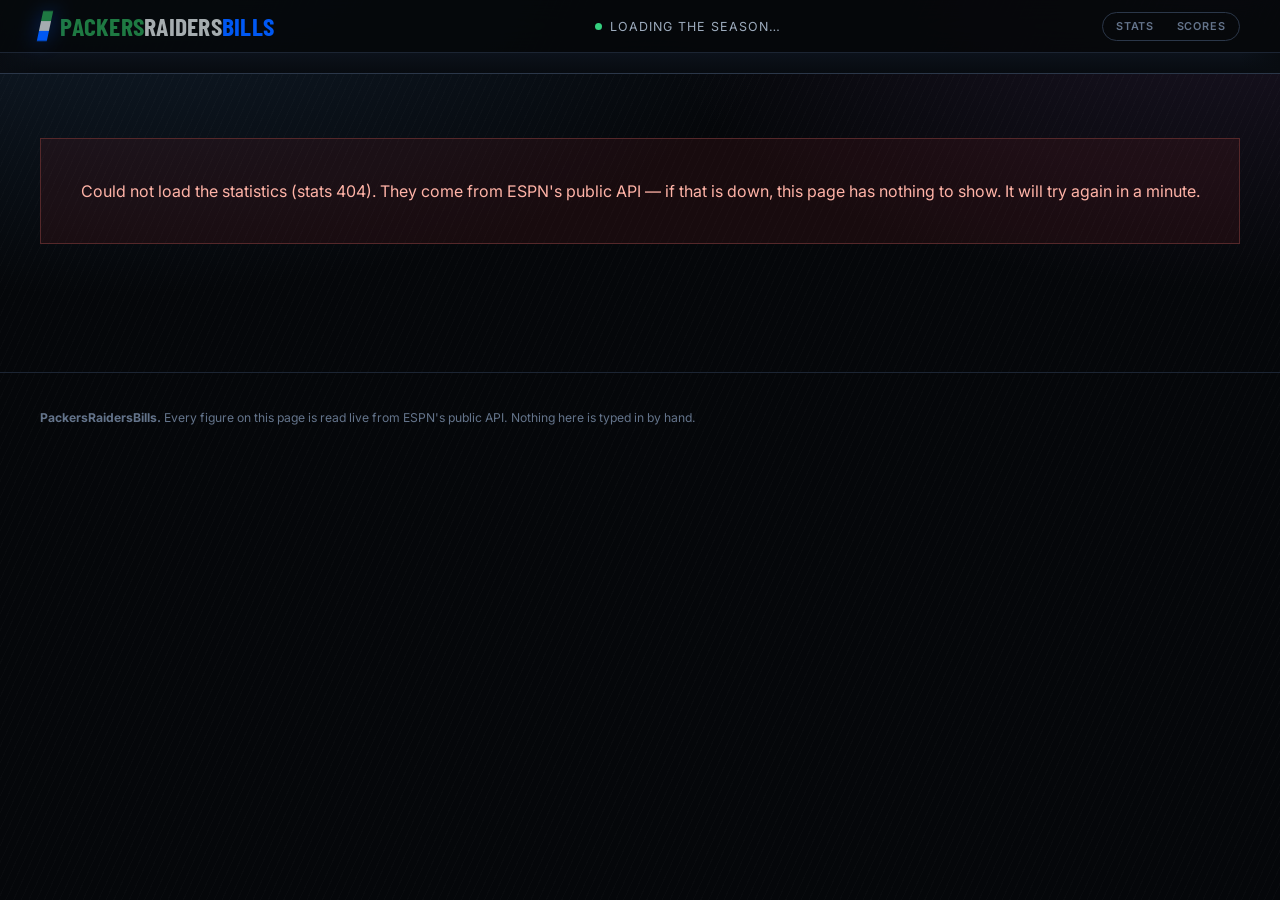
==== index.html @ 351a5bd6 "Add both teams' logos to each game in the scores ticker Each side of a game now shows its logo besid" ====
<!DOCTYPE html>
<html lang="en">
<head>
<meta charset="utf-8">
<meta name="viewport" content="width=device-width, initial-scale=1">
<title>PackersRaidersBills</title>
<meta name="description" content="PackersRaidersBills — live statistical comparison of the Green Bay Packers, Las Vegas Raiders and Buffalo Bills. Scoring, passing, rushing, receiving, defence, turnovers, special teams, quarterbacks, head-to-head and twenty seasons of history.">
<meta name="theme-color" content="#07090d">

<!-- The apex is the real address; www redirects to it at the Netlify end.
     A canonical pointing anywhere else would split the two in search. -->
<link rel="canonical" href="https://packersraidersbills.com/">
<meta property="og:url" content="https://packersraidersbills.com/">
<meta property="og:type" content="website">
<meta property="og:site_name" content="PackersRaidersBills">
<meta property="og:title" content="PackersRaidersBills — Packers, Raiders and Bills, compared live">
<meta property="og:description" content="Live NFL statistics for the Green Bay Packers, Las Vegas Raiders and Buffalo Bills: 103 figures across scoring, passing, rushing, receiving, defence, turnovers and special teams, head to head since the 1970 merger, and twenty seasons of form.">
<meta name="twitter:card" content="summary">
<meta name="twitter:title" content="PackersRaidersBills — Packers, Raiders and Bills, compared live">
<meta name="twitter:description" content="103 live figures across three clubs, head to head since 1970, twenty seasons of form. Every number read live from ESPN.">
<!-- Same skewed tri-colour tick as the masthead brand-mark (see .brand-mark
     in site.css) — kept in sync by hand since these are static files, not CSS.
     Real hosted files, not a data: URI: Android's "add to home screen" icon
     fetcher doesn't reliably resolve a data: URI, and silently falls back to
     a generated dark-tile-plus-first-letter placeholder when it can't — which
     is what was actually happening. /favicon.ico is a genuine file too, for
     the same reason: several mobile browsers probe that path directly
     regardless of what these <link> tags say, and a 404 there triggers the
     same fallback even when everything else here is correct. -->
<link rel="icon" type="image/svg+xml" href="images/icon.svg">
<link rel="icon" type="image/png" sizes="512x512" href="images/icon-512-v2.png">
<link rel="apple-touch-icon" sizes="512x512" href="images/icon-512-v2.png">
<link rel="manifest" href="manifest.json">
<link rel="preconnect" href="https://fonts.googleapis.com">
<link rel="preconnect" href="https://fonts.gstatic.com" crossorigin>
<link rel="stylesheet" href="https://fonts.googleapis.com/css2?family=Barlow+Condensed:wght@500;600;700&family=Inter:wght@400;500;600;700&display=swap">
<link rel="stylesheet" href="css/site.css?v=13fb2da1">
</head>
<body>

<header class="masthead">
  <div class="masthead-inner">
    <div class="brand">
      <span class="brand-mark" aria-hidden="true"></span>
      <span class="brand-name"><span class="bn bn-gb">Packers</span><span class="bn bn-lv">Raiders</span><span class="bn bn-buf">Bills</span></span>
    </div>
    <p class="season" id="season-line">
      <span class="dot" aria-hidden="true"></span><span id="season-text">Loading the season…</span>
    </p>
    <!-- Hidden until a week with games to toggle to loads — see
         updateTickerToggle() in app.js, which marks whichever button
         matches the ticker's current mode aria-pressed="true". -->
    <div class="ticker-toggle" id="ticker-toggle" role="group" aria-label="Ticker content" hidden>
      <button type="button" data-mode="stats">Stats</button>
      <button type="button" data-mode="scores">Scores</button>
    </div>
  </div>
</header>

<!-- Shown only inside the active window for one of our own games — from an
     hour before kickoff through the rest of that game's calendar day. Not
     the ticker: this is a standing, non-scrolling strip, and only for our
     three clubs' own games, never the whole week's slate. -->
<section class="livescores" id="livescores-section" aria-label="Live scores" hidden>
  <div class="livescores-inner" id="livescores"></div>
</section>

<!-- The ticker holds its list TWICE. The second copy is aria-hidden and
     exists only so the scroll loops with no gap. Any change to the content
     must be made to both, which is why app.js builds the second from the
     first rather than templating it separately. -->
<section class="ticker" aria-label="Live scores and season notes">
  <div class="ticker-track" id="ticker-track">
    <ul class="ticker-list" id="ticker-list"></ul>
    <ul class="ticker-list" id="ticker-list-copy" aria-hidden="true"></ul>
  </div>
</section>

<main id="main">

  <p class="status" id="status" role="status">Loading live statistics…</p>

  <section class="scoreboard-wrap" id="teams-section" hidden>
    <div class="section-head">
      <h2 class="section-title">This season</h2>
    </div>
    <div class="teams" id="teams"></div>
  </section>

  <section class="section" id="h2h-section" hidden>
    <div class="section-head">
      <h2 class="section-title">Head to head</h2>
      <p class="section-note" id="h2h-note"></p>
    </div>
    <div class="h2h" id="h2h"></div>
  </section>

  <section class="section" id="cats-section" hidden>
    <div class="section-head">
      <h2 class="section-title">The numbers</h2>
      <p class="section-note">Key: <span class="rank-num lead">1</span> is the best of the three clubs in that row. The small number by each value is that club's rank across the whole NFL.</p>
    </div>
    <div id="categories"></div>
  </section>

  <section class="section" id="qb-section" hidden>
    <div class="section-head">
      <h2 class="section-title">Quarterbacks</h2>
      <p class="section-note">Each club's leading passer this season.</p>
    </div>
    <div class="qbs" id="qbs"></div>
    <div id="qb-cat"></div>
  </section>

  <section class="section" id="history-section" hidden>
    <div class="section-head">
      <h2 class="section-title">The last twenty seasons</h2>
      <p class="section-note" id="history-note"></p>
    </div>
    <div class="history" id="history"></div>
  </section>

</main>

<footer class="foot">
  <p><b>PackersRaidersBills.</b> Every figure on this page is read live from ESPN's public API. Nothing here is typed in by hand.</p>
  <p class="foot-meta" id="foot-meta"></p>
</footer>

<script src="js/app.js?v=fa5a74a4" defer></script>
</body>
</html>
---- css/site.css ----
/* SportsTicker — all styling, one file.
   Cached immutable for a year. Bump the ?v= string on every page when this
   file changes, or nobody sees the change. See netlify.toml.

   The look is broadcast graphics: condensed display type, hard diagonals,
   team colour used as a flood rather than a hint, numbers big enough to read
   from across a room. The page is a scoreboard, not a spreadsheet. */

:root {
  --bg: #05070a;
  --bg-2: #090d13;
  --panel: #0e131b;
  --panel-2: #131a24;
  --line: #1c2533;
  --line-2: #2b3749;
  --ink: #f2f5fa;
  --ink-2: #9dabbd;
  --ink-3: #64748b;

  /* Overwritten per element by app.js from each club's own colours. */
  --team: #4a5a70;
  --team-ink: #ffffff;
  --team-flood: 13%;   /* lowered per club by app.js for light colours */

  --display: "Barlow Condensed", "Arial Narrow", system-ui, sans-serif;
  --body: Inter, ui-sans-serif, system-ui, -apple-system, "Segoe UI", Roboto, sans-serif;

  --r: 4px;
  --gutter: clamp(1rem, 4vw, 2.5rem);
  --max: 82rem;
}

* { box-sizing: border-box; min-width: 0; }

html { -webkit-text-size-adjust: 100%; scroll-behavior: smooth; }

body {
  margin: 0;
  color: var(--ink);
  font: 400 1rem/1.55 var(--body);
  -webkit-font-smoothing: antialiased;
  background:
    /* A faint diagonal weave, the way a broadcast background is never flat. */
    repeating-linear-gradient(115deg, rgba(255,255,255,.014) 0 1px, transparent 1px 7px),
    radial-gradient(1200px 620px at 8% -10%, #12202f 0%, transparent 62%),
    radial-gradient(1000px 560px at 95% -4%, #1b1424 0%, transparent 58%),
    var(--bg);
  background-attachment: fixed;
}

/* Numbers must line up in columns, or the tables jitter as values change. */
.num, .v, .rank, .record, .bar-val, .sr { font-variant-numeric: tabular-nums; }

h1, h2, h3 { margin: 0; font-family: var(--display); line-height: 1; }

/* ---------------------------------------------------------------- masthead */

.masthead {
  position: sticky; top: 0; z-index: 40;
  background: rgba(5, 7, 10, .88);
  backdrop-filter: blur(16px);
  border-bottom: 1px solid var(--line);
  /* A sticky element with backdrop-filter sitting directly above masked,
     animated content is a known iOS Safari paint bug: WebKit sometimes
     fails to composite what's underneath on first load, and it stays
     invisible until a scroll forces a recompute. Promoting this to its own
     GPU layer up front (rather than letting Safari decide lazily) is the
     standard fix — it stops the ticker below from needing a scroll to
     appear at all. */
  transform: translateZ(0);
}

.masthead-inner {
  max-width: var(--max); margin: 0 auto;
  padding: .7rem var(--gutter);
  display: flex; align-items: center; justify-content: space-between; gap: 1rem;
  flex-wrap: wrap;
}

.brand { display: flex; align-items: center; gap: .65rem; }

.brand-mark {
  width: 10px; height: 30px; transform: skewX(-12deg);
  background: linear-gradient(180deg, #1e7942 0%, #1e7942 33%, #a5acaf 33%, #a5acaf 66%, #0058f3 66%, #0058f3 100%);
  box-shadow: 0 0 20px rgba(0, 88, 243, .4);
}

.brand-name {
  font-family: var(--display); font-size: 1.6rem; font-weight: 700;
  text-transform: uppercase; letter-spacing: .01em; line-height: 1;
}
/* The name IS the three clubs, so it is set in the three clubs' colours —
   the same drawn colours the rest of the page uses, not the raw primaries.
   These three hexes are accent()'s current output for each club (see the
   comment there) — kept in sync by hand since this is plain CSS, no JS. */
.bn { font-weight: 700; }
.bn-gb  { color: #1e7942; }
.bn-lv  { color: #a5acaf; }
.bn-buf { color: #0058f3; }
.brand-thin { font-weight: 500; color: var(--ink-2); }

.season {
  margin: 0; color: var(--ink-2); font-size: .78rem;
  display: flex; align-items: center; gap: .5rem;
  text-transform: uppercase; letter-spacing: .08em;
}

.dot {
  width: 7px; height: 7px; border-radius: 50%; background: #35d07f; flex: none;
  animation: pulse 2.4s infinite;
}
.dot.stale { background: var(--ink-3); animation: none; }

@keyframes pulse {
  0%   { box-shadow: 0 0 0 0 rgba(53, 208, 127, .5); }
  70%  { box-shadow: 0 0 0 8px rgba(53, 208, 127, 0); }
  100% { box-shadow: 0 0 0 0 rgba(53, 208, 127, 0); }
}

/* A two-way segmented control, not a single button, so which mode the
   ticker is in is always visible, not just what a click would do — see
   updateTickerToggle() in app.js, which sets aria-pressed on whichever
   button matches. Hidden by default; JS only reveals it once there's a
   second mode actually worth switching to. */
.ticker-toggle {
  display: flex; flex: none;
  border: 1px solid var(--line-2); border-radius: 999px; padding: 2px;
}
.ticker-toggle button {
  appearance: none; cursor: pointer; border: 0; background: transparent; color: var(--ink-3);
  font-family: var(--body); font-size: .68rem; font-weight: 600;
  text-transform: uppercase; letter-spacing: .08em;
  padding: .28rem .7rem; border-radius: 999px;
  transition: background-color .15s ease, color .15s ease;
}
.ticker-toggle button[aria-pressed="true"] { background: var(--ink); color: #0a0c10; }
@media (hover: hover) {
  .ticker-toggle button:not([aria-pressed="true"]):hover { color: var(--ink); }
}
.ticker-toggle button:focus-visible { outline: 2px solid #4b8dff; outline-offset: 2px; }

/* ------------------------------------------------------------- livescores */

.livescores {
  border-bottom: 1px solid var(--line-2);
  background: linear-gradient(180deg, #0d1119, #080b11);
}
.livescores-inner {
  max-width: var(--max); margin: 0 auto; padding: .7rem var(--gutter);
  display: flex; gap: .7rem; flex-wrap: wrap;
}

.live-card {
  flex: 1 1 13rem; min-width: 11rem;
  background: var(--panel); border: 1px solid var(--line);
  border-left: 3px solid var(--team, var(--line-2));
  padding: .5rem .8rem;
}
/* Final and upcoming read as quieter than live on purpose — live is the
   one state worth a reader's eye jumping to. */
.live-card.live-post { opacity: .82; }

.live-status {
  display: flex; align-items: center; gap: .35rem;
  font-family: var(--body); font-size: .62rem; font-weight: 700;
  text-transform: uppercase; letter-spacing: .1em; color: var(--ink-3);
}
.live-card.live-in .live-status { color: #ff5a5a; }

.live-dot {
  width: 6px; height: 6px; border-radius: 50%; background: #ff3b3b; flex: none;
  animation: pulse-live 1.6s infinite;
}
@keyframes pulse-live {
  0%   { box-shadow: 0 0 0 0 rgba(255, 59, 59, .5); }
  70%  { box-shadow: 0 0 0 8px rgba(255, 59, 59, 0); }
  100% { box-shadow: 0 0 0 0 rgba(255, 59, 59, 0); }
}

.live-match {
  display: flex; align-items: baseline; gap: .45rem; margin-top: .15rem;
  font-family: var(--display); font-weight: 700; font-size: 1.25rem;
  flex-wrap: wrap;
}
.live-side b { color: var(--team, var(--ink)); margin-left: .3rem; font-variant-numeric: tabular-nums; }
.live-at { color: var(--ink-3); font-size: .75rem; font-weight: 400; }
.live-detail { margin-top: .15rem; color: var(--ink-3); font-size: .7rem; text-transform: uppercase; letter-spacing: .05em; }

@media (prefers-reduced-motion: reduce) {
  .live-dot { animation: none; }
}

/* ------------------------------------------------------------------ ticker */

.ticker {
  position: relative;
  border-bottom: 1px solid var(--line-2);
  background: linear-gradient(180deg, #0c121b, #070b10);
  overflow: hidden;
}
/* The fade at each edge used to be a mask-image. mask-image is one of the
   more fragile CSS features on iOS Safari across versions — when it fails
   to resolve, it hides everything it's applied to, not just the fade,
   which reads as exactly "the ticker is completely blank". Two ordinary
   gradient overlays can't fail that way: worst case a fade doesn't show,
   the content underneath always does. */
.ticker::before, .ticker::after {
  content: ""; position: absolute; top: 0; bottom: 0; width: 2.5rem; z-index: 2; pointer-events: none;
}
.ticker::before { left: 0; background: linear-gradient(90deg, #090d13, transparent); }
.ticker::after { right: 0; background: linear-gradient(270deg, #080c11, transparent); }

.ticker-track {
  display: flex; width: max-content; animation: scroll 58s linear infinite;
  /* Its own layer, promoted up front rather than left for Safari to decide
     lazily — see the comment on .masthead above; this is the other half of
     the same fix, on the element that's actually animating. */
  transform: translateZ(0);
}
/* Guarded to real pointer devices only. Touch has no hover to release — a
   single tap on iOS/Android latches :hover on until something else is
   tapped, which without this guard freezes the marquee for good, and
   overflow: hidden above means there is nothing left to swipe either. */
@media (hover: hover) {
  .ticker:hover .ticker-track { animation-play-state: paused; }
}

.ticker-list {
  display: flex; align-items: center; gap: 2.4rem;
  margin: 0; padding: .6rem 1.2rem .6rem 0; list-style: none;
  white-space: nowrap;
}

.ticker-list li { display: flex; align-items: center; gap: .5rem; font-size: .82rem; color: var(--ink-2); }

.ticker-tag {
  font-family: var(--display); font-weight: 700; font-size: .92rem;
  letter-spacing: .04em; text-transform: uppercase;
  padding: .12rem .5rem; transform: skewX(-12deg);
  background: var(--team); color: var(--team-ink);
}
.ticker-tag > span { display: inline-flex; align-items: center; gap: .3rem; transform: skewX(12deg); }
.ticker-tag img { width: 15px; height: 15px; object-fit: contain; }

.ticker-list b { color: var(--ink); font-weight: 600; }

/* A game in scores mode: logo + abbreviation (+ score once it's started)
   for each side, so each logo sits right beside the team it belongs to. */
.ticker-match { display: inline-flex; align-items: center; gap: .55rem; }
.ticker-side { display: inline-flex; align-items: center; gap: .3rem; color: var(--ink); font-weight: 600; }
.ticker-logo { width: 18px; height: 18px; object-fit: contain; flex: none; }
.ticker-sep { color: var(--ink-3); font-weight: 400; }
.ticker-live {
  font-family: var(--display); font-weight: 700; letter-spacing: .08em;
  background: #d81f2a; color: #fff; padding: .12rem .45rem;
}

@keyframes scroll {
  /* translateZ(0) here too, not just on the base rule: an animated
     `transform` replaces the whole property for the animation's duration,
     so the base rule's layer-promoting translateZ would otherwise vanish
     the instant the animation starts. */
  from { transform: translateX(0) translateZ(0); }
  /* Exactly half, because the list is present twice. Anything else jumps. */
  to   { transform: translateX(-50%) translateZ(0); }
}

@media (prefers-reduced-motion: reduce) {
  .ticker-track { animation: none; }
  .ticker { overflow-x: auto; }
  .dot { animation: none; }
  html { scroll-behavior: auto; }
}

/* ------------------------------------------------------------------ layout */

#main { max-width: var(--max); margin: 0 auto; padding: 0 var(--gutter) 4rem; }

.status {
  margin: 4rem 0; text-align: center; color: var(--ink-2);
  padding: 2.5rem 1.5rem; border: 1px solid var(--line-2);
}
.status.error { color: #ffb3a7; border-color: #55282a; background: rgba(110, 30, 34, .18); }

.section { margin: 3.4rem 0 0; }
.section-head { display: flex; align-items: flex-end; justify-content: space-between; gap: 1.5rem; flex-wrap: wrap; margin-bottom: 1rem; }

.section-title {
  font-size: clamp(1.75rem, 4.5vw, 2.6rem); font-weight: 700;
  text-transform: uppercase; letter-spacing: .005em;
  display: flex; align-items: center; gap: .75rem;
}
/* The skewed tick is the page's one repeated motif — masthead, tags, panels. */
.section-title::before {
  content: ""; width: 7px; height: .85em; transform: skewX(-12deg);
  background: linear-gradient(180deg, #1e7942, #a5acaf 50%, #0058f3);
  flex: none;
}

.section-note { margin: 0; color: var(--ink-3); font-size: .8rem; max-width: 40rem; line-height: 1.5; }

/* -------------------------------------------------------------- scoreboard */

.scoreboard-wrap { margin: 1.6rem 0 0; }

.teams { display: grid; gap: .8rem; grid-template-columns: repeat(auto-fit, minmax(17.5rem, 1fr)); }

.team-card {
  position: relative; overflow: hidden; isolation: isolate;
  background: linear-gradient(150deg, var(--panel-2) 0%, var(--panel) 55%, #0a0e14 100%);
  border: 1px solid var(--line);
  padding: 1.1rem 1.15rem 1rem;
}

/* The club's colour as a hard diagonal flood behind the panel. This is the
   change that makes three panels read as three clubs at a glance rather than
   three identical cards with a coloured line on top. */
.team-card::before {
  content: ""; position: absolute; inset: 0; z-index: -2;
  background: linear-gradient(118deg, var(--team) 0%, var(--team) 34%, transparent 34.4%);
  opacity: .20;
}

/* The logo, huge and faint, bled off the corner. */
.team-watermark {
  position: absolute; right: -22px; bottom: -26px; width: 150px; height: 150px;
  object-fit: contain; opacity: .09; z-index: -1; pointer-events: none;
}

/* Standing among just these three clubs — win percentage, point
   differential to break a tie. The panels themselves stay in the page's
   fixed order (see the comment in drawTeams); this is what says who's
   actually ahead without reshuffling the layout every week. */
.team-rank {
  position: absolute; top: 1rem; right: 1.1rem;
  font-family: var(--display); font-weight: 700; font-size: 1.5rem;
  letter-spacing: .01em; color: var(--team);
  text-shadow: 0 0 20px color-mix(in srgb, var(--team) 45%, transparent);
}

.team-abbr {
  font-family: var(--display); font-weight: 700;
  font-size: clamp(2.6rem, 7vw, 3.6rem); line-height: .85;
  letter-spacing: -.01em; color: var(--team);
  text-shadow: 0 0 34px color-mix(in srgb, var(--team) 45%, transparent);
}

.team-top { display: flex; align-items: flex-start; gap: .8rem; margin-bottom: .75rem; }
.team-logo { width: 42px; height: 42px; object-fit: contain; flex: none; }
.team-name { font-family: var(--display); font-size: 1.15rem; font-weight: 600; text-transform: uppercase; letter-spacing: .02em; }
.team-standing { color: var(--ink-3); font-size: .72rem; text-transform: uppercase; letter-spacing: .07em; margin-top: .2rem; }

.record { display: flex; align-items: baseline; gap: .55rem; margin: .1rem 0 .9rem; }
.record-big { font-family: var(--display); font-size: 2.9rem; font-weight: 700; line-height: .85; }
.record-label { color: var(--ink-3); font-size: .66rem; text-transform: uppercase; letter-spacing: .14em; }

.team-grid { display: grid; grid-template-columns: 1fr 1fr; gap: .5rem .9rem; }

.kv { border-top: 1px solid var(--line); padding-top: .4rem; }
.kv .k { display: block; color: var(--ink-3); font-size: .62rem; text-transform: uppercase; letter-spacing: .1em; }
.kv .v { font-family: var(--display); font-weight: 600; font-size: 1.3rem; line-height: 1.1; }

.team-next {
  margin: .85rem 0 0; padding-top: .65rem; border-top: 1px solid var(--line);
  color: var(--ink-3); font-size: .74rem; text-transform: uppercase; letter-spacing: .06em;
}
.team-next b { color: var(--ink); font-weight: 600; letter-spacing: .02em; }

/* ------------------------------------------------------------- categories */

.cat { border: 1px solid var(--line); background: rgba(9, 13, 19, .7); margin-bottom: .55rem; }
.cat[open] { border-color: var(--line-2); }

.cat > summary {
  display: flex; align-items: center; gap: .6rem; cursor: pointer;
  padding: .65rem .9rem;
  font-family: var(--display); font-size: 1.3rem; font-weight: 600;
  text-transform: uppercase; letter-spacing: .03em;
  list-style: none;   /* Firefox */
  user-select: none;
}
/* Safari and Chrome draw their own triangle; ours is the SVG chevron. */
.cat > summary::-webkit-details-marker { display: none; }
.cat > summary::marker { content: ''; }
.cat > summary:hover { background: rgba(255, 255, 255, .025); }
.cat > summary:focus-visible { outline: 2px solid #4b8dff; outline-offset: -2px; }

.cat-arrow { flex: none; color: var(--ink-3); transition: transform .18s ease; }
.cat[open] .cat-arrow { transform: rotate(90deg); color: var(--ink-2); }

.cat-count {
  margin-left: auto; color: var(--ink-3);
  font-family: var(--body); font-size: .64rem; font-weight: 400;
  text-transform: uppercase; letter-spacing: .1em;
}

.cat-note { margin: 0; padding: 0 .9rem .7rem; color: var(--ink-3); font-size: .76rem; max-width: 46rem; }
.cat-body { border-top: 1px solid var(--line); padding-top: .1rem; }
.cat .rows { border: 0; background: none; }

@media (prefers-reduced-motion: reduce) { .cat-arrow { transition: none; } }

/* ------------------------------------------------------- comparison rows */

.rows { border: 1px solid var(--line); background: rgba(9, 13, 19, .75); }

.rows-head { display: grid; grid-template-columns: 13rem repeat(3, 1fr); background: #0b1017; border-bottom: 1px solid var(--line-2); }
.rows-head div { padding: .5rem .85rem; font-size: .66rem; letter-spacing: .12em; text-transform: uppercase; color: var(--ink-3); border-right: 1px solid var(--line); display: flex; align-items: center; gap: .45rem; }
.rows-head div:last-child { border-right: 0; }
.rows-head .th-team { color: var(--ink); font-family: var(--display); font-weight: 700; font-size: 1.05rem; letter-spacing: .04em; }
.rows-head .th-team::before { content: ""; width: 5px; height: 1em; transform: skewX(-12deg); background: var(--team); flex: none; }
.th-logo { width: 20px; height: 20px; object-fit: contain; flex: none; }
.th-lead { color: var(--ink-3); font-family: var(--body); font-weight: 400; font-size: .6rem; letter-spacing: .04em; text-transform: none; white-space: nowrap; }
.th-lead.top { color: var(--team); font-weight: 700; }
.th-gp { color: var(--ink-3); font-family: var(--body); font-weight: 400; font-size: .62rem; letter-spacing: .06em; margin-left: auto; }

.row { display: grid; grid-template-columns: 13rem repeat(3, 1fr); border-top: 1px solid var(--line); }
.row:first-child { border-top: 0; }

.row-label {
  display: flex; align-items: center; gap: .35rem; flex-wrap: wrap;
  padding: .6rem .85rem; color: var(--ink-2); font-size: .8rem;
  border-right: 1px solid var(--line);
}
.row-label > span:first-child { flex: 1 0 100%; }

.row-hint { color: var(--ink-3); font-size: .6rem; text-transform: uppercase; letter-spacing: .06em; border: 1px solid var(--line-2); padding: .05rem .3rem; white-space: nowrap; }

.cell { padding: .55rem .85rem; border-right: 1px solid var(--line); position: relative; }
.cell:last-child { border-right: 0; }

/* The leading cell is flooded in the club's colour rather than merely
   outlined — on a table this dense, a 3px edge is not enough to find. */
.cell.lead { background: color-mix(in srgb, var(--team) var(--team-flood), transparent); }
.cell.lead::before { content: ""; position: absolute; left: 0; top: 0; bottom: 0; width: 3px; background: var(--team); }

.cell-top { display: flex; align-items: baseline; justify-content: space-between; gap: .5rem; }
.cell-val { display: inline-flex; align-items: center; gap: .35rem; }
.bar-val { font-family: var(--display); font-weight: 600; font-size: 1.45rem; line-height: 1; }
.cell.lead .bar-val { color: var(--team); font-weight: 700; }
.cell.empty .bar-val { color: var(--ink-3); }

/* The explicit "who's first among these three" mark — the colour flood on
   .cell.lead carries the same fact, but a reader skimming a dense table
   asked for it spelled out, not just implied by a tinted background. */
.rank-num {
  display: inline-flex; align-items: center; justify-content: center;
  width: 1.15em; height: 1.15em; border-radius: 50%; flex: none;
  font-family: var(--body); font-size: .66rem; font-weight: 700; line-height: 1;
  color: var(--ink-3); border: 1px solid var(--line-2);
  vertical-align: middle;
}
.rank-num.lead { background: var(--team, #4b8dff); color: var(--team-ink, #0a0c10); border-color: transparent; }

.rank { font-size: .62rem; color: var(--ink-3); text-transform: uppercase; letter-spacing: .05em; }

.bar { height: 4px; background: rgba(255, 255, 255, .055); margin-top: .4rem; overflow: hidden; }
.bar > i { display: block; height: 100%; background: var(--team); opacity: .5; transition: width .5s ease; }
.cell.lead .bar > i { opacity: 1; box-shadow: 0 0 14px -1px var(--team); }

/* --------------------------------------------------------------- head2head */

.h2h { display: grid; gap: .8rem; grid-template-columns: repeat(auto-fit, minmax(19rem, 1fr)); }

.h2h-card {
  position: relative; overflow: hidden; isolation: isolate;
  background: var(--panel); border: 1px solid var(--line); padding: 1rem 1.05rem;
}
/* Split diagonally, one club's colour each side. */
.h2h-card::before {
  content: ""; position: absolute; inset: 0; z-index: -1; opacity: .17;
  background: linear-gradient(105deg, var(--a) 0%, var(--a) 40%, transparent 40.3%, transparent 59.7%, var(--b) 60%, var(--b) 100%);
}

.h2h-top { display: flex; align-items: center; justify-content: space-between; gap: .6rem; margin-bottom: .55rem; }
.h2h-side { display: flex; align-items: center; gap: .4rem; font-family: var(--display); font-weight: 700; font-size: 1.25rem; letter-spacing: .03em; }
.h2h-side img { width: 26px; height: 26px; object-fit: contain; }
.h2h-v { font-family: var(--display); color: var(--ink-3); font-size: .8rem; letter-spacing: .14em; }

.h2h-score { display: flex; align-items: baseline; justify-content: center; gap: .7rem; margin-bottom: .6rem; font-family: var(--display); }
.h2h-score b { font-size: 3rem; font-weight: 700; line-height: .85; }
.h2h-score .sep { color: var(--ink-3); font-size: 1.6rem; }

.h2h-bar { display: flex; height: 6px; overflow: hidden; background: rgba(255,255,255,.06); }
.h2h-bar i { display: block; height: 100%; }

.h2h-meta { color: var(--ink-3); font-size: .7rem; margin: .55rem 0 .4rem; text-transform: uppercase; letter-spacing: .07em; }

.meetings { list-style: none; margin: 0; padding: 0; border-top: 1px solid var(--line); }
.meetings li { display: flex; align-items: center; gap: .5rem; padding: .35rem 0; border-bottom: 1px solid var(--line); font-size: .78rem; color: var(--ink-2); }
.meetings li:last-child { border-bottom: 0; }
/* Collapsed by default — only the five most recent meetings show until the
   button below reveals the rest of the series. */
.meetings .meeting-extra { display: none; }
.meetings.expanded .meeting-extra { display: flex; }

.meetings-more {
  appearance: none; cursor: pointer; width: 100%;
  background: transparent; border: 0; border-top: 1px dashed var(--line-2);
  color: var(--ink-3); font-family: var(--body); font-size: .68rem; font-weight: 600;
  text-transform: uppercase; letter-spacing: .07em;
  padding: .5rem 0 0; margin-top: .1rem;
  transition: color .15s ease;
}
@media (hover: hover) {
  .meetings-more:hover { color: var(--ink); }
}
.meetings-more:focus-visible { outline: 2px solid #4b8dff; outline-offset: 2px; }
.meetings .yr { color: var(--ink-3); font-size: .68rem; width: 2.4rem; flex: none; font-variant-numeric: tabular-nums; }
.meetings .res { margin-left: auto; font-family: var(--display); font-weight: 700; font-size: .78rem; letter-spacing: .05em; padding: .05rem .4rem; transform: skewX(-12deg); }
.meetings .res > span { display: inline-flex; align-items: center; gap: .25rem; transform: skewX(12deg); }
.meetings .res img { width: 13px; height: 13px; object-fit: contain; }
.meetings .sched { margin-left: auto; font-size: .66rem; color: var(--ink-3); border: 1px solid var(--line-2); padding: .05rem .4rem; text-transform: uppercase; letter-spacing: .06em; }

/* ----------------------------------------------------------- quarterbacks */

.qbs { display: grid; gap: .8rem; grid-template-columns: repeat(auto-fit, minmax(16rem, 1fr)); margin-bottom: .8rem; }

.qb-card {
  position: relative; overflow: hidden; isolation: isolate;
  display: flex; align-items: center; gap: .85rem;
  background: var(--panel); border: 1px solid var(--line); padding: .8rem .95rem;
}
.qb-card::before {
  content: ""; position: absolute; inset: 0; z-index: -1; opacity: .2;
  background: linear-gradient(118deg, var(--team) 0%, var(--team) 26%, transparent 26.3%);
}
.qb-shot { width: 66px; height: 66px; border-radius: 50%; object-fit: cover; object-position: top center; background: color-mix(in srgb, var(--team) 60%, #0a0e14); flex: none; border: 2px solid var(--team); }
.qb-name { font-family: var(--display); font-weight: 700; font-size: 1.35rem; line-height: 1; text-transform: uppercase; letter-spacing: .02em; }
.qb-meta { color: var(--ink-3); font-size: .68rem; text-transform: uppercase; letter-spacing: .09em; margin-top: .2rem; display: flex; align-items: center; gap: .3rem; }
.qb-team-logo { width: 16px; height: 16px; object-fit: contain; }
.qb-line { color: var(--ink-2); font-size: .76rem; margin-top: .3rem; font-variant-numeric: tabular-nums; }

.qb-rating { position: absolute; top: .75rem; right: .9rem; text-align: right; }
.qb-rating .v { display: block; font-family: var(--display); font-weight: 700; font-size: 1.3rem; line-height: 1; color: var(--team); }
.qb-rating .k { display: block; color: var(--ink-3); font-size: .56rem; text-transform: uppercase; letter-spacing: .1em; margin-top: .15rem; }

/* --------------------------------------------------------------- history */

.history { display: grid; gap: .8rem; }

.hist-row { position: relative; overflow: hidden; isolation: isolate; background: var(--panel); border: 1px solid var(--line); padding: .85rem 1rem; }
.hist-row::before {
  content: ""; position: absolute; inset: 0; z-index: -1; opacity: .14;
  background: linear-gradient(118deg, var(--team) 0%, var(--team) 20%, transparent 20.3%);
}
.hist-head { display: flex; align-items: center; gap: .5rem; margin-bottom: .7rem; }
.hist-head img { width: 26px; height: 26px; object-fit: contain; }
.hist-name { font-family: var(--display); font-weight: 700; font-size: 1.15rem; text-transform: uppercase; letter-spacing: .03em; }
.hist-summary { margin-left: auto; color: var(--ink-3); font-size: .72rem; text-transform: uppercase; letter-spacing: .07em; font-variant-numeric: tabular-nums; }

.seasons { display: flex; align-items: flex-end; gap: 3px; height: 78px; }
.season-col { flex: 1; display: flex; flex-direction: column; justify-content: flex-end; align-items: center; gap: .2rem; height: 100%; }
.season-col .sb { width: 100%; background: var(--team); opacity: .42; min-height: 2px; transition: opacity .2s; }
.season-col.winning .sb { opacity: 1; }
.season-col .sy { font-size: .56rem; color: var(--ink-3); font-variant-numeric: tabular-nums; }
.season-col .sr { font-size: .58rem; color: var(--ink-2); font-variant-numeric: tabular-nums; }
.sr-best { color: var(--team); }
.season-col.none .sb { background: var(--line-2); opacity: 1; }
.seasons:hover .season-col .sb { opacity: .28; }
.seasons .season-col:hover .sb { opacity: 1; }

/* ------------------------------------------------------------------- foot */

.foot {
  max-width: var(--max); margin: 0 auto; padding: 2rem var(--gutter) 3rem;
  border-top: 1px solid var(--line); color: var(--ink-3); font-size: .76rem;
}
.foot p { margin: .2rem 0; }

/* ------------------------------------------------------------ small screens */

@media (max-width: 56rem) {
  /* A 13rem label track forces the grid wider than a phone screen. Stack:
     label on its own line, three equal cells beneath it. */
  .row, .rows-head { grid-template-columns: repeat(3, 1fr); }
  .row-label { grid-column: 1 / -1; border-right: 0; border-bottom: 1px solid var(--line); padding: .45rem .85rem; }
  .rows-head .th-label { display: none; }
  .th-gp { margin-left: .3rem; }
  /* "Leading in N" doesn't fit beside the abbreviation once the column is a
     third of a phone screen — it wraps onto its own line instead. */
  .th-team { flex-wrap: wrap; row-gap: .15rem; }
  .th-lead { flex: 1 0 100%; order: 5; }
  .seasons { height: 62px; }
  .season-col .sr { display: none; }
  .bar-val { font-size: 1.25rem; }
  /* Three cells across a phone leaves no room for the rank beside the value —
     "419.0" and "6th in NFL" ran together into "419.06th in NFL". */
  .cell-top { display: block; }
  .rank { display: block; margin-top: .1rem; }
}

@media (max-width: 30rem) {
  .season-col .sy { font-size: .48rem; }
  .record-big { font-size: 2.4rem; }
  .h2h-score b { font-size: 2.4rem; }
}
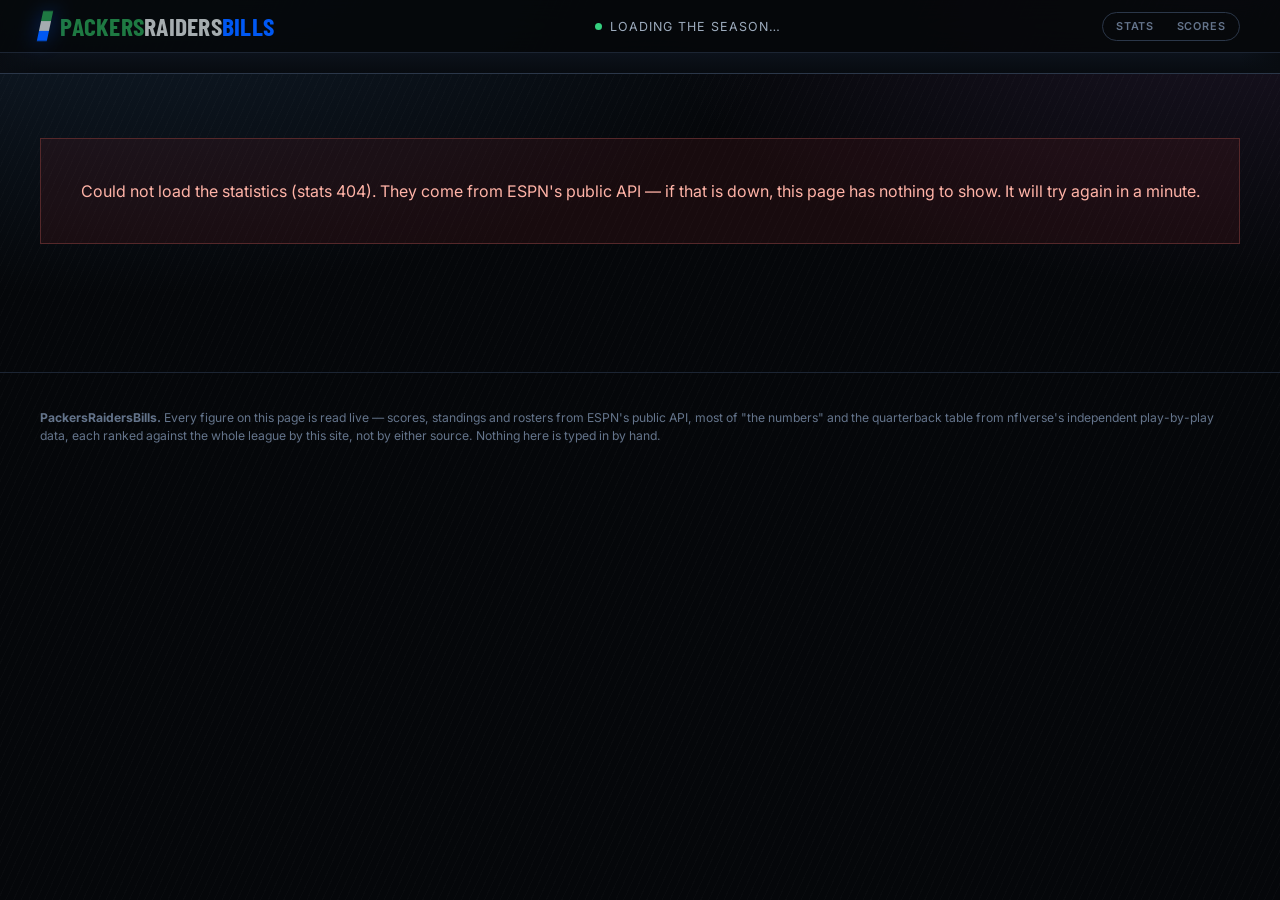
==== commit 1243407d: "Stop trusting ESPN's per-stat rank field; add NFL-wide rank to the team card ESPN's own rank field, " ====
--- a/index.html
+++ b/index.html
@@ -17,7 +17,7 @@
 <meta property="og:description" content="Live NFL statistics for the Green Bay Packers, Las Vegas Raiders and Buffalo Bills: 103 figures across scoring, passing, rushing, receiving, defence, turnovers and special teams, head to head since the 1970 merger, and twenty seasons of form.">
 <meta name="twitter:card" content="summary">
 <meta name="twitter:title" content="PackersRaidersBills — Packers, Raiders and Bills, compared live">
-<meta name="twitter:description" content="103 live figures across three clubs, head to head since 1970, twenty seasons of form. Every number read live from ESPN.">
+<meta name="twitter:description" content="103 live figures across three clubs, head to head since 1970, twenty seasons of form. Every number read live, cross-checked across independent sources.">
 <!-- Same skewed tri-colour tick as the masthead brand-mark (see .brand-mark
      in site.css) — kept in sync by hand since these are static files, not CSS.
      Real hosted files, not a data: URI: Android's "add to home screen" icon
@@ -34,7 +34,7 @@
 <link rel="preconnect" href="https://fonts.googleapis.com">
 <link rel="preconnect" href="https://fonts.gstatic.com" crossorigin>
 <link rel="stylesheet" href="https://fonts.googleapis.com/css2?family=Barlow+Condensed:wght@500;600;700&family=Inter:wght@400;500;600;700&display=swap">
-<link rel="stylesheet" href="css/site.css?v=13fb2da1">
+<link rel="stylesheet" href="css/site.css?v=d1059c7d">
 </head>
 <body>
 
@@ -87,6 +87,28 @@
     <div class="teams" id="teams"></div>
   </section>
 
+  <!-- Just our three clubs' own divisions, collapsed by default — see
+       buildDivisions() in stats.mjs and drawDivisions() in app.js. -->
+  <section class="section" id="standings-section" hidden>
+    <div class="section-head">
+      <h2 class="section-title">Division standings</h2>
+    </div>
+    <div id="standings"></div>
+  </section>
+
+  <!-- Collapsed by default, one club per group, only for clubs with a
+       listed player. ESPN's own roster feed is the source; NFL.com is the
+       league's own report and does not publish a public data feed a static
+       site can read, so it's linked here as the reference rather than
+       fetched. -->
+  <section class="section" id="injuries-section" hidden>
+    <div class="section-head">
+      <h2 class="section-title">Injury report</h2>
+      <p class="section-note">From ESPN. Official reports: <a href="https://www.nfl.com/injuries/" target="_blank" rel="noopener">nfl.com/injuries</a>.</p>
+    </div>
+    <div id="injuries"></div>
+  </section>
+
   <section class="section" id="h2h-section" hidden>
     <div class="section-head">
       <h2 class="section-title">Head to head</h2>
@@ -98,7 +120,6 @@
   <section class="section" id="cats-section" hidden>
     <div class="section-head">
       <h2 class="section-title">The numbers</h2>
-      <p class="section-note">Key: <span class="rank-num lead">1</span> is the best of the three clubs in that row. The small number by each value is that club's rank across the whole NFL.</p>
     </div>
     <div id="categories"></div>
   </section>
@@ -123,10 +144,10 @@
 </main>
 
 <footer class="foot">
-  <p><b>PackersRaidersBills.</b> Every figure on this page is read live from ESPN's public API. Nothing here is typed in by hand.</p>
+  <p><b>PackersRaidersBills.</b> Every figure on this page is read live — scores, standings and rosters from ESPN's public API, most of "the numbers" and the quarterback table from nflverse's independent play-by-play data, each ranked against the whole league by this site, not by either source. Nothing here is typed in by hand.</p>
   <p class="foot-meta" id="foot-meta"></p>
 </footer>
 
-<script src="js/app.js?v=fa5a74a4" defer></script>
+<script src="js/app.js?v=20438cb5" defer></script>
 </body>
 </html>
--- a/css/site.css
+++ b/css/site.css
@@ -185,6 +185,9 @@
 .live-side b { color: var(--team, var(--ink)); margin-left: .3rem; font-variant-numeric: tabular-nums; }
 .live-at { color: var(--ink-3); font-size: .75rem; font-weight: 400; }
 .live-detail { margin-top: .15rem; color: var(--ink-3); font-size: .7rem; text-transform: uppercase; letter-spacing: .05em; }
+.live-situation { margin-top: .3rem; color: var(--ink-2); font-size: .74rem; font-weight: 600; }
+.live-rz { margin-left: .4rem; color: #ff5a5a; font-size: .62rem; font-weight: 700; letter-spacing: .06em; }
+.live-meta { margin-top: .25rem; color: var(--ink-3); font-size: .66rem; letter-spacing: .03em; }
 
 @media (prefers-reduced-motion: reduce) {
   .live-dot { animation: none; }
@@ -232,6 +235,15 @@
 }
 
 .ticker-list li { display: flex; align-items: center; gap: .5rem; font-size: .82rem; color: var(--ink-2); }
+
+/* Scores mode rotates round: when the last game leaves on the left, the
+   first comes back in on the right after a ten-character gap. The list
+   repeats its content until one copy fills the frame (see drawTicker), so
+   the seam between passes inside a list is the flex gap + this margin, and
+   the seam between the two list copies is this margin + the list's own
+   right padding — both work out to 10ch. */
+.ticker-track[data-mode="scores"] .ticker-list { padding-right: 2.4rem; }
+.ticker-track[data-mode="scores"] li.pass-end { margin-right: max(0px, calc(10ch - 2.4rem)); }
 
 .ticker-tag {
   font-family: var(--display); font-weight: 700; font-size: .92rem;
@@ -298,6 +310,8 @@
 }
 
 .section-note { margin: 0; color: var(--ink-3); font-size: .8rem; max-width: 40rem; line-height: 1.5; }
+.section-note a { color: var(--ink-2); }
+.section-note a:hover { color: var(--ink); }
 
 /* -------------------------------------------------------------- scoreboard */
 
@@ -356,9 +370,12 @@
 
 .team-grid { display: grid; grid-template-columns: 1fr 1fr; gap: .5rem .9rem; }
 
-.kv { border-top: 1px solid var(--line); padding-top: .4rem; }
+.kv { position: relative; border-top: 1px solid var(--line); padding-top: .4rem; }
+.kv .among { position: absolute; top: .4rem; right: 0; }
+.kv.has-rank .k { padding-right: 1.8rem; }
 .kv .k { display: block; color: var(--ink-3); font-size: .62rem; text-transform: uppercase; letter-spacing: .1em; }
 .kv .v { font-family: var(--display); font-weight: 600; font-size: 1.3rem; line-height: 1.1; }
+.kv .v-sub { display: block; color: var(--ink-3); font-size: .62rem; text-transform: uppercase; letter-spacing: .06em; margin-top: .1rem; }
 
 .team-next {
   margin: .85rem 0 0; padding-top: .65rem; border-top: 1px solid var(--line);
@@ -397,8 +414,45 @@
 .cat-note { margin: 0; padding: 0 .9rem .7rem; color: var(--ink-3); font-size: .76rem; max-width: 46rem; }
 .cat-body { border-top: 1px solid var(--line); padding-top: .1rem; }
 .cat .rows { border: 0; background: none; }
+.cat-team-logo { width: 18px; height: 18px; object-fit: contain; flex: none; }
 
 @media (prefers-reduced-motion: reduce) { .cat-arrow { transition: none; } }
+
+/* -------------------------------------------------------- division standings */
+
+.standings-table + .standings-table { margin-top: .8rem; }
+.standings-row {
+  display: grid; grid-template-columns: 1fr repeat(7, 2.4rem);
+  border-top: 1px solid var(--line); font-size: .78rem; color: var(--ink-2);
+  font-variant-numeric: tabular-nums;
+}
+.standings-row:first-child { border-top: 0; }
+.standings-row > span { padding: .5rem .4rem; text-align: center; }
+.standings-row .st-team { text-align: left; display: flex; align-items: center; gap: .4rem; padding-left: .85rem; }
+.standings-row .st-team img { flex: none; }
+.standings-head {
+  color: var(--ink-3); font-size: .62rem; text-transform: uppercase; letter-spacing: .08em;
+  background: #0b1017; border-top: 0;
+}
+.standings-row.ours { color: var(--ink); background: rgba(255, 255, 255, .025); }
+.standings-row.ours .st-team { font-weight: 700; }
+
+/* -------------------------------------------------------------- injury report */
+
+.injury-row {
+  display: flex; align-items: center; justify-content: space-between; gap: .6rem;
+  padding: .5rem .9rem; border-top: 1px solid var(--line); font-size: .82rem;
+}
+.injury-row:first-child { border-top: 0; }
+.inj-name { color: var(--ink); }
+.inj-pos { margin-left: .5rem; color: var(--ink-3); font-size: .68rem; text-transform: uppercase; letter-spacing: .05em; }
+.inj-status {
+  flex: none; font-size: .64rem; font-weight: 700; text-transform: uppercase;
+  letter-spacing: .06em; padding: .2rem .5rem; border: 1px solid var(--line-2);
+}
+.inj-status-out, .inj-status-injured-reserve { color: #ff5a5a; border-color: rgba(255, 90, 90, .35); }
+.inj-status-doubtful { color: #ff9f4a; border-color: rgba(255, 159, 74, .35); }
+.inj-status-questionable { color: #e8d24a; border-color: rgba(232, 210, 74, .35); }
 
 /* ------------------------------------------------------- comparison rows */
 
@@ -435,22 +489,21 @@
 .cell.lead::before { content: ""; position: absolute; left: 0; top: 0; bottom: 0; width: 3px; background: var(--team); }
 
 .cell-top { display: flex; align-items: baseline; justify-content: space-between; gap: .5rem; }
-.cell-val { display: inline-flex; align-items: center; gap: .35rem; }
+.cell-val { display: inline-flex; align-items: center; }
 .bar-val { font-family: var(--display); font-weight: 600; font-size: 1.45rem; line-height: 1; }
 .cell.lead .bar-val { color: var(--team); font-weight: 700; }
 .cell.empty .bar-val { color: var(--ink-3); }
 
-/* The explicit "who's first among these three" mark — the colour flood on
-   .cell.lead carries the same fact, but a reader skimming a dense table
-   asked for it spelled out, not just implied by a tinted background. */
-.rank-num {
-  display: inline-flex; align-items: center; justify-content: center;
-  width: 1.15em; height: 1.15em; border-radius: 50%; flex: none;
-  font-family: var(--body); font-size: .66rem; font-weight: 700; line-height: 1;
-  color: var(--ink-3); border: 1px solid var(--line-2);
-  vertical-align: middle;
-}
-.rank-num.lead { background: var(--team, #4b8dff); color: var(--team-ink, #0a0c10); border-color: transparent; }
+/* Where each club stands among just these three — "#1" in the upper right
+   of the cell. Only #1 is coloured (the club's own), so the leader still
+   reads at a glance; #2 and #3 stay quiet. */
+.among {
+  font-family: var(--display); font-weight: 700; font-size: 1.05rem; line-height: 1;
+  color: var(--ink-3); font-variant-numeric: tabular-nums;
+}
+.among.first { color: var(--team); }
+.cell-side { display: flex; flex-direction: column; align-items: flex-end; gap: .2rem; }
+
 
 .rank { font-size: .62rem; color: var(--ink-3); text-transform: uppercase; letter-spacing: .05em; }
 
@@ -575,6 +628,14 @@
      label on its own line, three equal cells beneath it. */
   .row, .rows-head { grid-template-columns: repeat(3, 1fr); }
   .row-label { grid-column: 1 / -1; border-right: 0; border-bottom: 1px solid var(--line); padding: .45rem .85rem; }
+  /* The note chips ("season total", "fewer is better") sit to the right of
+     the title on the same line instead of stacked beneath it, which takes a
+     whole line out of every row. The title wraps within its own share if it
+     has to; the chips never do. */
+  .row-label { flex-wrap: nowrap; }
+  .row-label > span:first-child { flex: 1 1 0; }
+  .row-label > span:first-child + .row-hint { margin-left: auto; }
+  .row-hint { flex: none; }
   .rows-head .th-label { display: none; }
   .th-gp { margin-left: .3rem; }
   /* "Leading in N" doesn't fit beside the abbreviation once the column is a
@@ -587,7 +648,14 @@
   /* Three cells across a phone leaves no room for the rank beside the value —
      "419.0" and "6th in NFL" ran together into "419.06th in NFL". */
   .cell-top { display: block; }
+  .cell-side { display: contents; }
+  .cell .among { position: absolute; top: .5rem; right: .7rem; }
   .rank { display: block; margin-top: .1rem; }
+
+  .standings-row { grid-template-columns: 1fr repeat(7, 1.9rem); font-size: .72rem; }
+  .standings-row > span { padding: .5rem .15rem; }
+  .standings-row .st-team { padding-left: .6rem; }
+  .standings-head { font-size: .56rem; }
 }
 
 @media (max-width: 30rem) {
